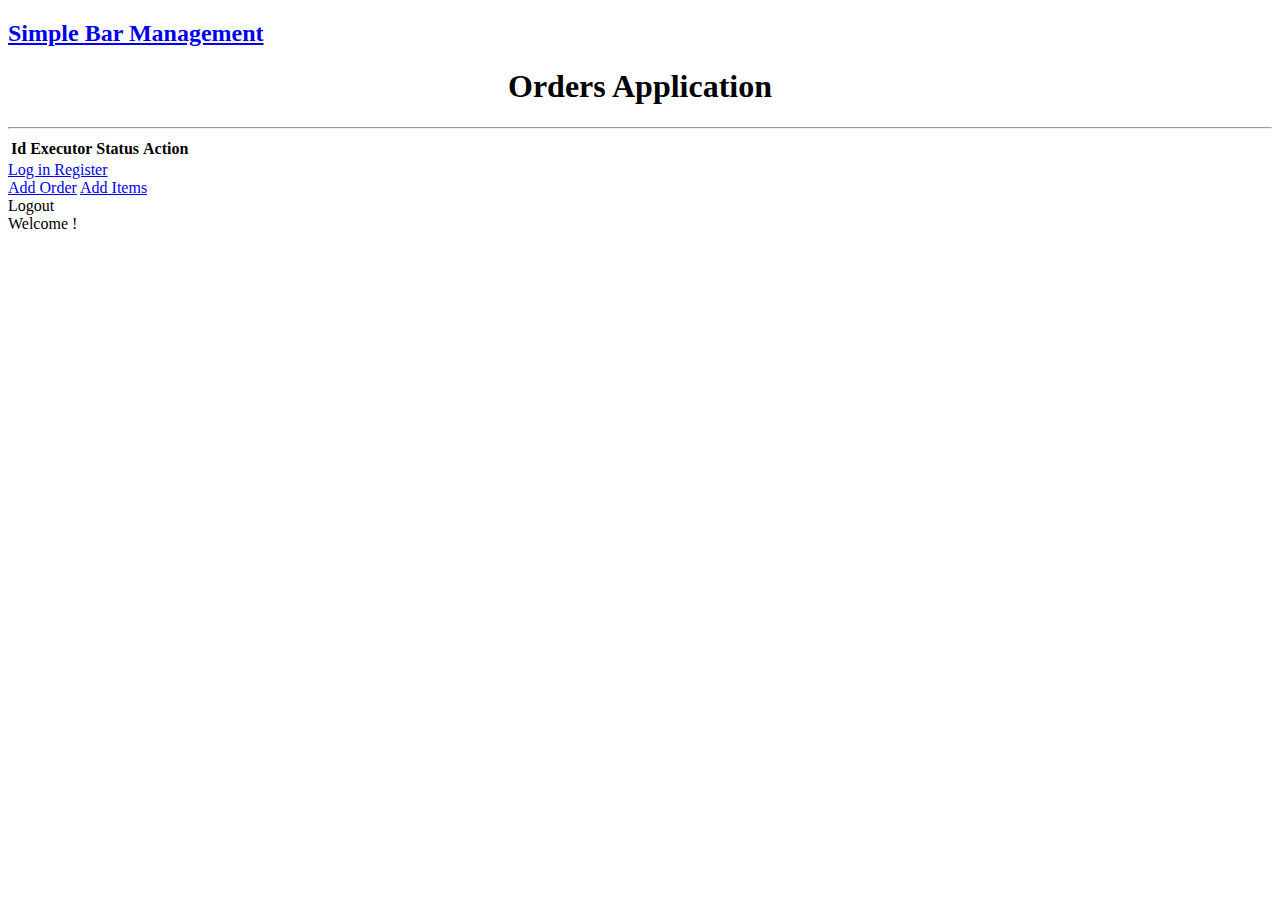
==== src/main/webapp/index.html @ 569a603b "cleaning" ====
<!DOCTYPE html>
<html>
<head>
<title>Bar JavaEE</title>
<link rel="stylesheet" type="text/css" href="styles/bootstrap.css" />
<link rel="stylesheet" type="text/css" href="styles/bar.css" />
<script type="text/javascript" src="js/jquery-2.1.3.min.js"></script>
<script type="text/javascript">
	isUserAuthenticated = false;

	$(document).ready(function() {
		$.ajax({
			url : 'rest/user/authenticated',
			type : "GET",
			dataType : "json",
			statusCode : {
				200 : function() {
					$(".login_register").hide();
					isUserAuthenticated = true;
				},
				404 : function() {
					$('.logout').hide();
				}
			}
		});
		drawTableWithOrders();

		$.ajax({
			url : 'rest/user/current',
			type : "GET",
			dataType : "text"
		}).always(function(data) {
			if (typeof data != 'undefined') {
				$("#user-holder").text(data);
			} else {
				$(".welcome-greeting").hide();
			}
		});
	});

	function drawTableWithOrders() {
		$.ajax({
			url : 'rest/order/waiting',
			type : "GET",
			dataType : "json",
			success : function(data) {
				console.log(data);
				if (data != null) {
					renderTable(data);
				} else {
					alert("Access to orders forbidden!");
					return;
				}
			}
		});
	}

	function renderTable(data) {
		$("#orders_table tr").remove();
		var orders = data.order;
		for (var i = 0; i < orders.length; i++) {
			renderRow(orders[i]);
		}
	}

	function renderRow(rowData) {
		var row = $("<tr />");
		$("#orders_table").append(row);
		row.append($("<td>" + rowData.orderId + "</td>"));
		var itemsString = "";
		var itemsInOrder = rowData.itemsInOrder;
		if(itemsInOrder.constructor === Array){
			for(var i = 0; i < itemsInOrder.length; i++) {
				var count = 1;
				for(var j = i + 1; j < itemsInOrder.length; j++) {
					if(itemsInOrder[i].itemName === itemsInOrder[j].itemName){
						count++;
						itemsInOrder.splice(j, 1);
						j--;
					}
				}
				itemsString += itemsInOrder[i].itemName + " " + count + "x, ";
			}
		}
		else {
			itemsString += itemsInOrder.itemName + " 1x";
		}
		row.append($("<td>" + itemsString + "</td>"));
		row.append($("<td>" + rowData.executor + "</td>"));
		row.append($("<td>" + rowData.status + "</td>"));

		if (isUserAuthenticated) {
			if(rowData.status === "WAITING") {
				var acceptTd = $("<td />");
				var link = $("<button>Accept</button>");
				link.attr("class", "buttonAccept");
				acceptTd.append(link);
				row.append(acceptTd);
				link.click(function() {
					$.ajax({
						url : 'rest/order/accept?orderId=' + rowData.orderId,
						type : "PUT",
						dataType : "json",
						success : drawTableWithOrders(),
						statusCode: {
							409 : function() {
								alert("Order already taken!");
								drawTableWithOrders();
							},
							204 : function(){
								alert("Order not found!");
								drawTableWithOrders();
							},
							200 : function() {
								drawTableWithOrders();
							}
						}
					});
				});
			}
			else if(rowData.status === "ACCEPTED") {
				var acceptTd = $("<td />");
				var link = $("<button>Complete</button>");
				link.attr("class", "buttonComplete");
				acceptTd.append(link);
				row.append(acceptTd);
				link.click(function() {
					$.ajax({
						url : 'rest/order/complete?orderId=' + rowData.orderId,
						type : "PUT",
						dataType : "json",
						success : drawTableWithOrders(),
						statusCode : {
							304 : function() {
								alert("Order already completed!");
								drawTableWithOrders();
							},
							204 : function() {
								alert("Order not found!");
								drawTableWithOrders();
							},
							200 : function() {
								drawTableWithOrders();
							}
						}
					});
				});
			}
		} else {
			row.append($("<td/>"));
		}
	}

	function logout() {
		$.ajax({
			url : 'rest/user/logout',
			type : "GET",
			dataType : "text"
		}).always(function(data) {
			window.location.replace("login.html");
		});
	}
</script>

</head>
<body>
	<div align="left">
		<h2>
			<a href="index.html">Simple Bar Management</a>
		</h2>
	</div>
	<div align="center">
		<h1>Orders Application</h1>
	</div>
	<hr>
	<div>
		<table id="orders_table" class="table">
			<tr>
				<th>Id</th>
				<th>Executor</th>
				<th>Status</th>
				<th>Action</th>
			</tr>
		</table>
	</div>

	<div class="login_register">
		<a href="login.html" class="login_form"> Log in </a> <a
			href="register.html" class="login_form"> Register </a>
	</div>
	<div class="item_order">
		<a href="addingOrder.html" class="login_form">Add Order</a> <a
			href="addItem.html" class="login_form">Add Items</a>
	</div>
	<div class="logout">
		<a onclick="logout()"> Logout </a>
	</div>
	<div class="welcome-greeting">
		Welcome <span id="user-holder"></span> !
	</div>
</body>
</html>
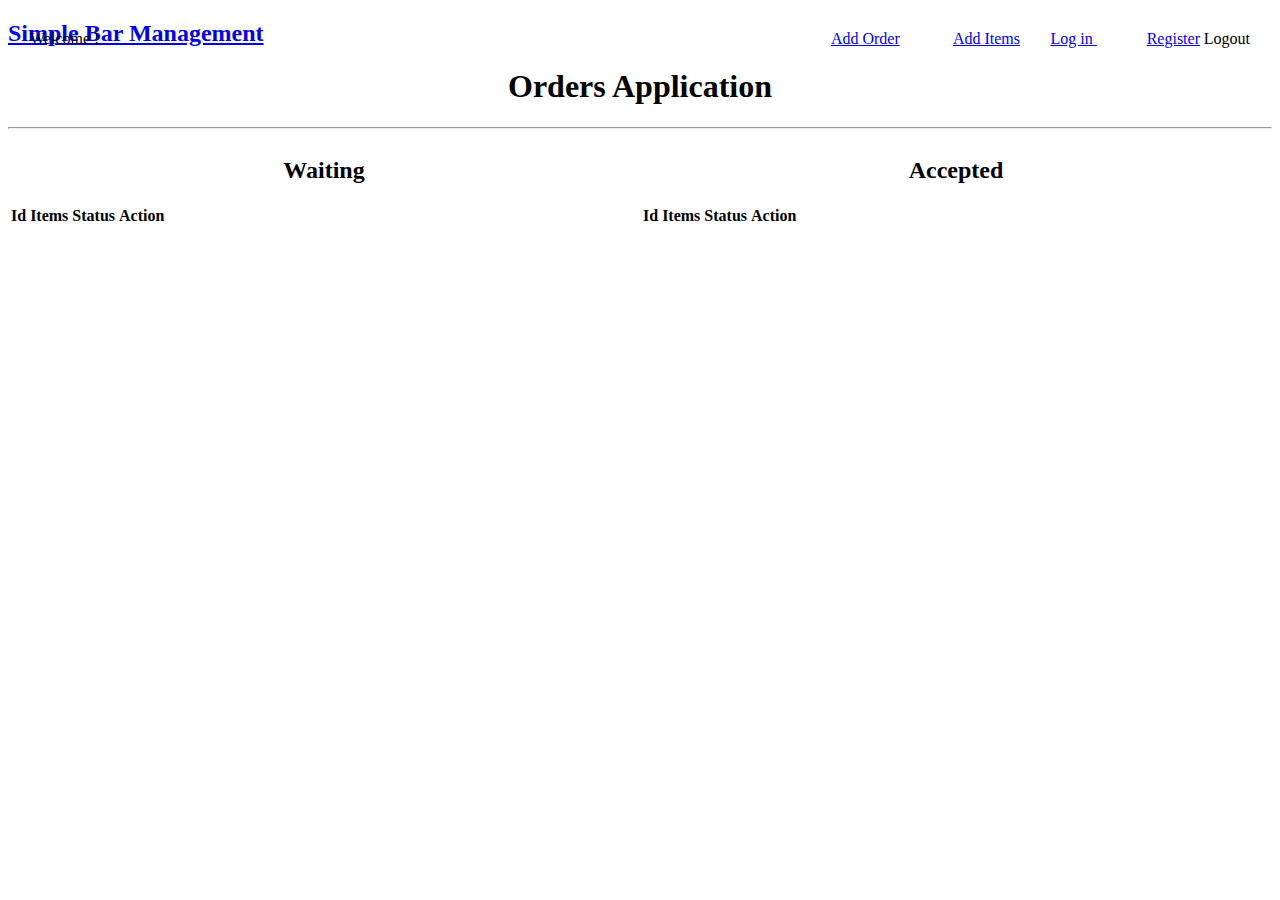
==== commit 6468564b: "refactored index.html to display tables side by side" ====
--- a/src/main/webapp/index.html
+++ b/src/main/webapp/index.html
@@ -23,7 +23,8 @@
 				}
 			}
 		});
-		drawTableWithOrders();
+
+		drawTables();
 
 		$.ajax({
 			url : 'rest/user/current',
@@ -38,21 +39,39 @@
 		});
 	});
 
+	function drawTables() {
+		drawTableWithOrders();
+		drawTableWithCurrentOrders();
+	}
+
 	function drawTableWithOrders() {
 		$.ajax({
 			url : 'rest/order/waiting',
 			type : "GET",
 			dataType : "json",
 			success : function(data) {
-				console.log(data);
-				if (data != null) {
+				if (typeof data != 'undefined') {
 					renderTable(data);
 				} else {
-					alert("Access to orders forbidden!");
 					return;
 				}
 			}
 		});
+	}
+
+	function drawTableWithCurrentOrders() {
+		$.ajax({
+			url : 'rest/order/current',
+			type : "GET",
+			dataType : "json",
+			success : function(data) {
+				if (typeof data != 'undefined') {
+					renderTableWithCurrentOrders(data);
+				} else {
+					return;
+				}
+			}
+		})
 	}
 
 	function renderTable(data) {
@@ -63,17 +82,64 @@
 		}
 	}
 
+	function renderTableWithCurrentOrders(data) {
+		$("#current_orders_table tr").remove();
+		var orders = data.order;
+		for (var i = 0; i < orders.length; i++) {
+			renderCurrentRow(orders[i]);
+		}
+	}
+
+	function renderCurrentRow(rowData) {
+		var row = $("<tr />");
+		$("#current_orders_table").append(row);
+		row.append($("<td>" + rowData.orderId + "</td>"));
+
+		row.append($("<td>" + toStringItems(rowData.itemsInOrder) + "</td>"));
+
+		row.append($("<td>" + rowData.status + "</td>"));
+		if (isUserAuthenticated) {
+			addCompleteButton(row, rowData);
+			if (rowData.status === "ACCEPTED"
+					&& calculateOrderDuration(rowData.dateOfAcceptance) >= 5) {
+				setOrderAsOverdue(rowData);
+			}
+		} else {
+			row.append($("<td/>"));
+		}
+	}
+
 	function renderRow(rowData) {
 		var row = $("<tr />");
 		$("#orders_table").append(row);
 		row.append($("<td>" + rowData.orderId + "</td>"));
+
+		row.append($("<td>" + toStringItems(rowData.itemsInOrder) + "</td>"));
+
+		row.append($("<td>" + rowData.status + "</td>"));
+
+		if (isUserAuthenticated) {
+			addAcceptButton(row, rowData);
+		} else {
+			row.append($("<td/>"));
+		}
+	}
+
+	function getExecutorName(executor) {
+		if (executor != undefined) {
+			return executor.userName;
+		} else {
+			return "Not taken";
+		}
+	}
+
+	function toStringItems(itemsInOrder) {
 		var itemsString = "";
-		var itemsInOrder = rowData.itemsInOrder;
-		if(itemsInOrder.constructor === Array){
-			for(var i = 0; i < itemsInOrder.length; i++) {
+		if (itemsInOrder.constructor === Array) {
+			for (var i = 0; i < itemsInOrder.length; i++) {
 				var count = 1;
-				for(var j = i + 1; j < itemsInOrder.length; j++) {
-					if(itemsInOrder[i].itemName === itemsInOrder[j].itemName){
+				for (var j = i + 1; j < itemsInOrder.length; j++) {
+					if (itemsInOrder[i].itemName === itemsInOrder[j].itemName) {
 						count++;
 						itemsInOrder.splice(j, 1);
 						j--;
@@ -81,74 +147,10 @@
 				}
 				itemsString += itemsInOrder[i].itemName + " " + count + "x, ";
 			}
-		}
-		else {
+		} else {
 			itemsString += itemsInOrder.itemName + " 1x";
 		}
-		row.append($("<td>" + itemsString + "</td>"));
-		row.append($("<td>" + rowData.executor + "</td>"));
-		row.append($("<td>" + rowData.status + "</td>"));
-
-		if (isUserAuthenticated) {
-			if(rowData.status === "WAITING") {
-				var acceptTd = $("<td />");
-				var link = $("<button>Accept</button>");
-				link.attr("class", "buttonAccept");
-				acceptTd.append(link);
-				row.append(acceptTd);
-				link.click(function() {
-					$.ajax({
-						url : 'rest/order/accept?orderId=' + rowData.orderId,
-						type : "PUT",
-						dataType : "json",
-						success : drawTableWithOrders(),
-						statusCode: {
-							409 : function() {
-								alert("Order already taken!");
-								drawTableWithOrders();
-							},
-							204 : function(){
-								alert("Order not found!");
-								drawTableWithOrders();
-							},
-							200 : function() {
-								drawTableWithOrders();
-							}
-						}
-					});
-				});
-			}
-			else if(rowData.status === "ACCEPTED") {
-				var acceptTd = $("<td />");
-				var link = $("<button>Complete</button>");
-				link.attr("class", "buttonComplete");
-				acceptTd.append(link);
-				row.append(acceptTd);
-				link.click(function() {
-					$.ajax({
-						url : 'rest/order/complete?orderId=' + rowData.orderId,
-						type : "PUT",
-						dataType : "json",
-						success : drawTableWithOrders(),
-						statusCode : {
-							304 : function() {
-								alert("Order already completed!");
-								drawTableWithOrders();
-							},
-							204 : function() {
-								alert("Order not found!");
-								drawTableWithOrders();
-							},
-							200 : function() {
-								drawTableWithOrders();
-							}
-						}
-					});
-				});
-			}
-		} else {
-			row.append($("<td/>"));
-		}
+		return itemsString;
 	}
 
 	function logout() {
@@ -159,6 +161,111 @@
 		}).always(function(data) {
 			window.location.replace("login.html");
 		});
+	}
+
+	function addAcceptButton(row, rowData) {
+		var acceptTd = $("<td />");
+		var link = $("<button>Accept</button>");
+		link.attr("class", "buttonAccept");
+		acceptTd.append(link);
+		row.append(acceptTd);
+		link.click(function() {
+			$.ajax({
+				url : 'rest/order/accept?orderId=' + rowData.orderId,
+				type : "PUT",
+				dataType : "json",
+				statusCode : {
+					409 : function() {
+						alert("Order already taken!");
+						drawTables();
+					},
+					401 : function() {
+						alert("UNAUTHORIZED change to order!");
+						drawTables();
+					},
+					204 : function() {
+						alert("Order not found!");
+						drawTables();
+					},
+					200 : function() {
+						drawTables();
+					}
+				}
+			});
+		});
+	}
+
+	function addCompleteButton(row, rowData) {
+		row.append($("<td>" + calculateOrderDuration(rowData.dateOfAcceptance)
+				+ "</td>"));
+		var acceptTd = $("<td />");
+		var link = $("<button>Complete</button>");
+		link.attr("class", "buttonComplete");
+		acceptTd.append(link);
+		row.append(acceptTd);
+		link.click(function() {
+			$.ajax({
+				url : 'rest/order/complete?orderId=' + rowData.orderId,
+				type : "PUT",
+				dataType : "json",
+				statusCode : {
+					401 : function() {
+						alert("UNAUTHORIZED change to order!");
+						drawTables();
+					},
+					304 : function() {
+						alert("Order already completed!");
+						drawTables();
+					},
+					204 : function() {
+						alert("Order not found!");
+						drawTables();
+					},
+					200 : function() {
+						drawTables();
+					}
+				}
+			});
+		});
+	}
+
+	function setOrderAsOverdue(rowData) {
+		$.ajax({
+			url : 'rest/order/overdue?orderId=' + rowData.orderId,
+			type : "PUT",
+			dataType : "json",
+			statusCode : {
+				409 : function() {
+					alert("Order already is overdue!");
+					drawTables();
+				},
+				401 : function() {
+					alert("UNAUTHORIZED change to order!");
+					drawTables();
+				},
+				204 : function() {
+					alert("Order not found!");
+					drawTables();
+				},
+				200 : function() {
+					alert("Order " + rowData.orderId + " is overdue!");
+					drawTables();
+				},
+				406 : function() {
+					alert("Order " + rowData.orderId
+							+ " duration has not exceeded 5 minutes!");
+					drawTables();
+				}
+			}
+		});
+	}
+
+	function calculateOrderDuration(dateOfAcceptance) {
+		var currentDate = new Date();
+		var date = new Date(dateOfAcceptance);
+		var diff = Math.abs(currentDate - date);
+		var minutes = Math.floor((diff / 1000) / 60);
+		return minutes;
 	}
 </script>
 
@@ -174,16 +281,37 @@
 	</div>
 	<hr>
 	<div>
-		<table id="orders_table" class="table">
-			<tr>
-				<th>Id</th>
-				<th>Executor</th>
-				<th>Status</th>
-				<th>Action</th>
-			</tr>
-		</table>
-	</div>
-
+		<div class="table_with_orders_div">
+			<div align="center">
+				<h2>Waiting</h2>
+			</div>
+			<div>
+				<table id="orders_table" class="table">
+					<tr>
+						<th>Id</th>
+						<th>Items</th>
+						<th>Status</th>
+						<th>Action</th>
+					</tr>
+				</table>
+			</div>
+		</div>
+		<div class="table_with_orders_div">
+			<div align="center">
+				<h2>Accepted</h2>
+			</div>
+			<div>
+				<table id="current_orders_table" class="table">
+					<tr>
+						<th>Id</th>
+						<th>Items</th>
+						<th>Status</th>
+						<th>Action</th>
+					</tr>
+				</table>
+			</div>
+		</div>
+	</div>
 	<div class="login_register">
 		<a href="login.html" class="login_form"> Log in </a> <a
 			href="register.html" class="login_form"> Register </a>
@@ -193,7 +321,7 @@
 			href="addItem.html" class="login_form">Add Items</a>
 	</div>
 	<div class="logout">
-		<a onclick="logout()"> Logout </a>
+		<a onclick="logout()" style="cursor: pointer;"> Logout </a>
 	</div>
 	<div class="welcome-greeting">
 		Welcome <span id="user-holder"></span> !
--- a/src/main/webapp/styles/bar.css
+++ b/src/main/webapp/styles/bar.css
@@ -0,0 +1,87 @@
+.buttonAccept {
+	background-color: #4CAF50;
+}
+.buttonComplete {
+	background-color: #21ABCD;
+}
+.slide_button{
+	display: block;
+	width : 100px;
+}
+.table_div {
+	display: none;
+}
+.table_with_orders_div {
+	display: block;
+	width: 50%;
+	float : left;
+}
+.item_order{
+	position: absolute;
+	top: 30px;
+	right: 210px;
+}
+.login_register {
+	position: absolute;
+	top: 30px;
+	right: 30px;
+}
+.logout {
+	position: absolute;
+	top: 30px;
+	right:30px;
+}
+.login_form {
+	margin-right: 50px;
+}
+.add_order_form{
+	margin-right: 50px;
+}
+.add_item_form{
+	margin-right: 50px;
+}
+.welcome-greeting {
+	position: absolute;
+	top: 30px;
+	left:30px;
+}
+#order_form {
+	display: block;
+	width: 50%;
+	margin-top: 3%;
+	margin-left: 25%;
+	margin-right: 25%;
+}
+
+#register_form {
+	display: block;
+	width: 50%;
+	margin-top: 3%;
+	margin-left: 25%;
+	margin-right: 25%;
+}
+#item_adding_form {
+	display: block;
+	width: 50%;
+	margin-top: 3%;
+	margin-left: 25%;
+	margin-right: 25%;
+}
+#login_form {
+	display: block;
+	width: 50%;
+	margin-top: 3%;
+	margin-left: 25%;
+	margin-right: 25%;
+}
+
+#report_form {
+	display: block;
+	width: 50%;
+	margin-top: 3%;
+	margin-left: 25%;
+	margin-right: 25%;
+}
+
+
+
